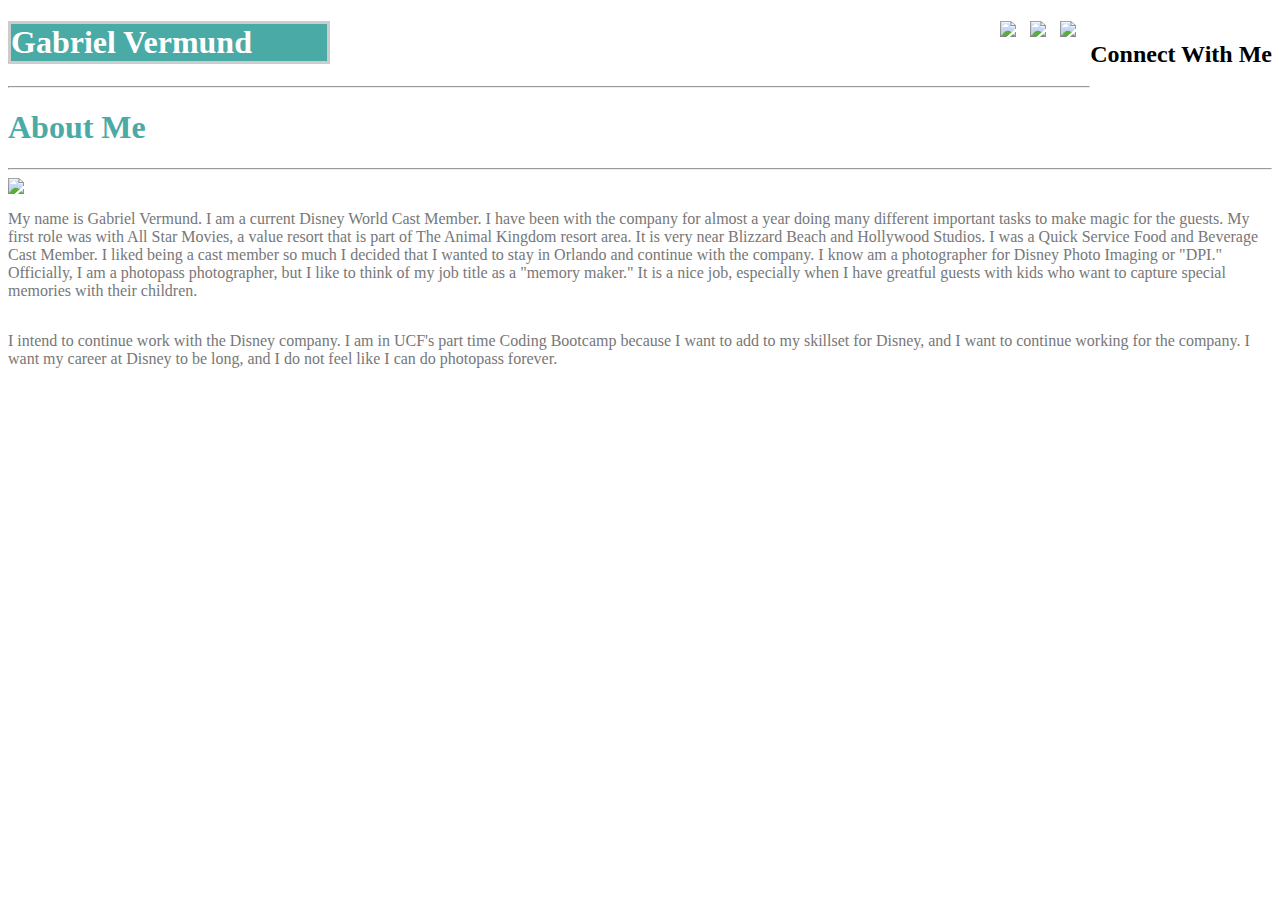
==== index.html @ fa61b025 "my progress" ====
<!DOCTYPE html>
<html lang="eng-us">
    <head>   
        <meta charset="UTF-8">
        <link rel="stylesheet" type="text/css" href="index.css">
        <title>About Me</title>
        <div class="flex-grid">
     
        <h2>Connect With Me</h2>
        
        <img class="github" src= "https://cdn4.iconfinder.com/data/icons/iconsimple-logotypes/512/github-256.png"
        />
        <img class="linkedin" src="https://www.greencore.com/wp-content/uploads/2016/06/LinkedIn-logo.jpg"
        />
        <img class="stackoverflow" src="https://cdn.sstatic.net/Sites/stackoverflow/img/apple-touch-icon@2.png?v=73d79a89bded"
        />
     
    </head>
        <body>
        <h1 class= "h1">Gabriel Vermund</h1>
        <hr>
        <h1 class="About_Me">About Me</h1>
        
        <hr>
        <img class= "image" src= "https://media.licdn.com/mpr/mpr/shrinknp_200_200/AAEAAQAAAAAAAAKXAAAAJGU1ZDRlNDVhLThkN2ItNDZhOS1iMTRjLTc1ZjdhMDg0MDhmOQ.jpg"
        />

        <p>My name is Gabriel Vermund. I am a current Disney World Cast
            Member. I have been with the company for almost a year doing many 
            different important tasks to make magic for the guests. My first role
            was with All Star Movies, a value resort that is part of The Animal
            Kingdom resort area. It is very near Blizzard Beach and Hollywood 
            Studios. I was a Quick Service Food and Beverage Cast Member. I 
            liked being a cast member so much I decided that I wanted to stay in 
            Orlando and continue with the company. I know am a photographer for 
            Disney Photo Imaging or "DPI." Officially, I am a photopass photographer,
            but I like to think of my job title as a "memory maker." It is a nice job,
            especially when I have greatful guests with kids who want to capture 
            special memories with their children. 
            <div></div>
        </p>
        <p>I intend to continue work with the Disney company. I am in UCF's part time
            Coding Bootcamp because I want to add to my skillset for Disney, and I 
            want to continue working for the company. I want my career at Disney to 
            be long, and I do not feel like I can do photopass forever.
        </p>
       
    </body>
    </html>
---- index.css ----
head{
background-image: assets/images/stonehaven.png;
}
p{
    color: #777777;
    float: middle;
}
p{
    color: #777777;
    float: right;
}

.About_Me {
    float: middle;
    color: #4aaaa5;
}
.image {
float: left;
}
.h1 {
    background: #4aaaa5;
    color: white;
  width: 25%;
  border-style: solid; 
  border-color: #cccccc;
}
h2{
    float: right;
    position: relative;
}
.github{
    width: 30px;
    float: right;
    position: relative;
}
.linkedin{
    width: 30px;
    float: right;
    position: relative;
}
.stackoverflow{
    width: 30px;
    float: right;
    position: relative;
}
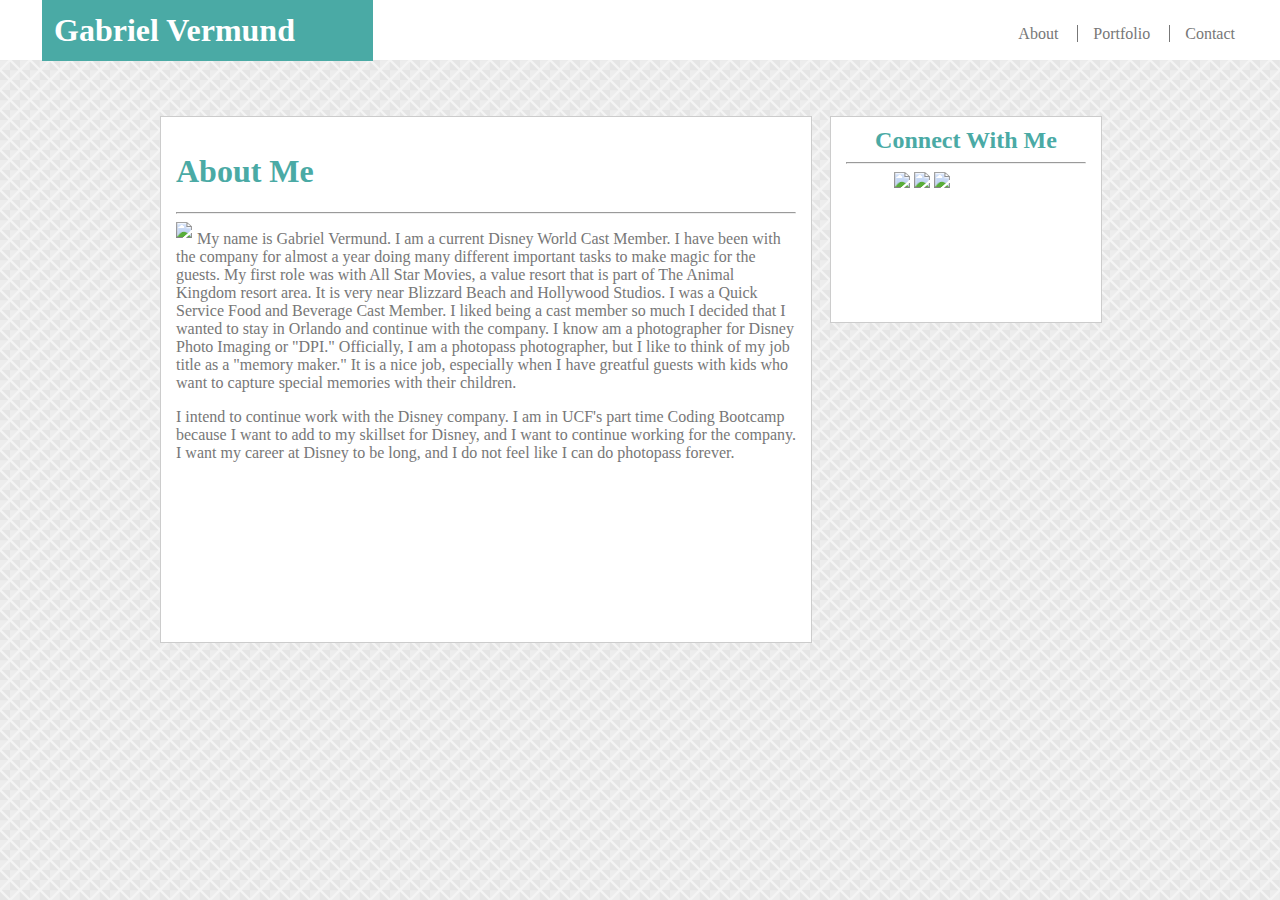
==== commit da68d11b: "week_1_homework" ====
--- a/index.html
+++ b/index.html
@@ -1,49 +1,71 @@
 <!DOCTYPE html>
-<html lang="eng-us">
+<html lang="en-us">
     <head>   
         <meta charset="UTF-8">
         <link rel="stylesheet" type="text/css" href="index.css">
         <title>About Me</title>
-        <div class="flex-grid">
+      </head>
+      
+    <body>  
+
+        <header>
+            <div class="name">
+                <h1 class= "h1">Gabriel Vermund</h1>
+            </div>
+                <nav> 
+                    <ul>
+                        <li><a href= "index.html">About</a></li>
+                        <li><a href= "portfolio.html">Portfolio</a></li>
+                        <li><a href="contact.html">Contact</a></li>
+                    </ul>
+                </nav>
+        </header>
+
+        
+        <main class="site-content">
+             
+           <section>
+             <h1 class="About_Me">About Me</h1>
+            
+                <hr>
+                <img class= "image" src= "https://media.licdn.com/mpr/mpr/shrinknp_200_200/AAEAAQAAAAAAAAKXAAAAJGU1ZDRlNDVhLThkN2ItNDZhOS1iMTRjLTc1ZjdhMDg0MDhmOQ.jpg"/>
+    
+            <p>My name is Gabriel Vermund. I am a current Disney World Cast
+                Member. I have been with the company for almost a year doing many 
+                different important tasks to make magic for the guests. My first role
+                was with All Star Movies, a value resort that is part of The Animal
+                Kingdom resort area. It is very near Blizzard Beach and Hollywood 
+                Studios. I was a Quick Service Food and Beverage Cast Member. I 
+                liked being a cast member so much I decided that I wanted to stay in 
+                Orlando and continue with the company. I know am a photographer for 
+                Disney Photo Imaging or "DPI." Officially, I am a photopass photographer,
+                but I like to think of my job title as a "memory maker." It is a nice job,
+                especially when I have greatful guests with kids who want to capture 
+                special memories with their children. 
+                
+
+                
+            </p>
+            <p>I intend to continue work with the Disney company. I am in UCF's part time
+                Coding Bootcamp because I want to add to my skillset for Disney, and I 
+                want to continue working for the company. I want my career at Disney to 
+                be long, and I do not feel like I can do photopass forever.
+            </p>            
+        </section>
+
+        <aside> 
+                <h2>Connect With Me</h2> 
+                    <hr>
+                    
+                    <div>  
+                        <img class="stackoverflow" src="https://cdn.sstatic.net/Sites/stackoverflow/img/apple-touch-icon@2.png?v=73d79a89bded"/>
+                        <img class="linkedin" src="https://www.greencore.com/wp-content/uploads/2016/06/LinkedIn-logo.jpg"/>  
+                        <img class="github" src= "https://cdn4.iconfinder.com/data/icons/iconsimple-logotypes/512/github-256.png"/> 
+                    </div>
+        </aside>   
      
-        <h2>Connect With Me</h2>
-        
-        <img class="github" src= "https://cdn4.iconfinder.com/data/icons/iconsimple-logotypes/512/github-256.png"
-        />
-        <img class="linkedin" src="https://www.greencore.com/wp-content/uploads/2016/06/LinkedIn-logo.jpg"
-        />
-        <img class="stackoverflow" src="https://cdn.sstatic.net/Sites/stackoverflow/img/apple-touch-icon@2.png?v=73d79a89bded"
-        />
-     
-    </head>
-        <body>
-        <h1 class= "h1">Gabriel Vermund</h1>
-        <hr>
-        <h1 class="About_Me">About Me</h1>
-        
-        <hr>
-        <img class= "image" src= "https://media.licdn.com/mpr/mpr/shrinknp_200_200/AAEAAQAAAAAAAAKXAAAAJGU1ZDRlNDVhLThkN2ItNDZhOS1iMTRjLTc1ZjdhMDg0MDhmOQ.jpg"
-        />
-
-        <p>My name is Gabriel Vermund. I am a current Disney World Cast
-            Member. I have been with the company for almost a year doing many 
-            different important tasks to make magic for the guests. My first role
-            was with All Star Movies, a value resort that is part of The Animal
-            Kingdom resort area. It is very near Blizzard Beach and Hollywood 
-            Studios. I was a Quick Service Food and Beverage Cast Member. I 
-            liked being a cast member so much I decided that I wanted to stay in 
-            Orlando and continue with the company. I know am a photographer for 
-            Disney Photo Imaging or "DPI." Officially, I am a photopass photographer,
-            but I like to think of my job title as a "memory maker." It is a nice job,
-            especially when I have greatful guests with kids who want to capture 
-            special memories with their children. 
-            <div></div>
-        </p>
-        <p>I intend to continue work with the Disney company. I am in UCF's part time
-            Coding Bootcamp because I want to add to my skillset for Disney, and I 
-            want to continue working for the company. I want my career at Disney to 
-            be long, and I do not feel like I can do photopass forever.
-        </p>
-       
+      <footer>
+    <p class="footer"copyright 2016></p>      
+    </footer>  
     </body>
     </html>--- a/index.css
+++ b/index.css
@@ -1,45 +1,143 @@
-head{
-background-image: assets/images/stonehaven.png;
-}
-p{
-    color: #777777;
-    float: middle;
-}
-p{
-    color: #777777;
-    float: right;
-}
-
-.About_Me {
-    float: middle;
-    color: #4aaaa5;
-}
-.image {
-float: left;
-}
-.h1 {
+body{
+    background-image: url(assets/images/stonehaven.png);
+    margin: 0px;
+    }
+    p{
+        color: #777777;
+        float: middle;
+    }
+    p{
+        color: #777777;
+        
+    }   
+    .About_Me {
+        float: middle;
+        color: #4aaaa5;
+    }
+    .image {
+    float: left;
+    clear: right;
+    margin-right: 5px;
+    margin-bottom: 3px;
+    }
+    .h1 {
     background: #4aaaa5;
     color: white;
-  width: 25%;
-  border-style: solid; 
-  border-color: #cccccc;
+    width: 40%;
+    padding: 12px;
+    margin: 0px;
+    
+    
+    }
+.site-content{
+    margin: auto;
+    width: 960px;
+    background-color: rgb(224, 15, 15);
 }
-h2{
-    float: right;
-    position: relative;
+section{
+    height: 495px;
+    padding: 15px;
+    margin-top: 40px;
+    margin-right: 18px;
+    float: left;
+    background-color: #ffffff;
+    width: 620px;
+    border-style: solid;
+    border-color: #cccccc;
+    border-width: 1px;
 }
-.github{
-    width: 30px;
-    float: right;
-    position: relative;
-}
-.linkedin{
-    width: 30px;
-    float: right;
-    position: relative;
-}
-.stackoverflow{
-    width: 30px;
-    float: right;
-    position: relative;
-}+aside {
+    width: 240px;
+    height: 175px;
+    padding: 15px;
+    margin-top: 40px;
+    /* margin-left: 18px; */
+    float: left;
+    background-color: #ffffff;
+    border-width: 1px;
+    border-style: solid;
+    border-color: #cccccc;
+    }
+    /* Header Styling */
+    header{
+        padding: 5px;
+        border-style: solid;
+        border-width: 0px 0px 0px 0px;
+        border-color: #cccccc;
+        height: 50px;
+        background-color: white;
+
+    }
+    .name{
+        Position: Absolute;
+        top: 0px;
+        padding: -1px;
+        left: 42px;
+    }
+    nav{
+        position: absolute;
+        right: 30px;
+        top: 25px;
+    }
+    ul{
+        list-style-type: none;
+        margin: 0;
+        padding: 0;
+    }
+    li{
+        display: inline;
+        text-decoration: none;
+        padding: 0px 15px;
+    }
+    li+li{
+        border-width: 0px 0px 0px 1px; 
+        border-style: solid; 
+        border-color: #777777;
+    }
+    a:link{
+        text-decoration: none;
+        color: #777777;    
+    }
+    a:visited{
+        text-decoration: none;
+        color: #777777;    
+    }
+    a:hover{
+        text-decoration: none;
+        color: #777777;
+    }
+    a:active{
+        text-decoration: none;
+        color: #777777;    
+    }
+    h2{
+        text-align: center;
+        position: relative;
+        margin: -2.2% 0% 0% 0%;
+        color: #4aaaa5;
+        font-family: "Georgia";
+    }
+    .github{
+        width: 30px;
+        /* float: right; */
+        position: relative;
+        
+        
+    }
+    .linkedin{
+        width: 30px;
+        /* float: right; */
+        position: relative;
+    }
+    .stackoverflow{
+        width: 30px;
+        /* float: right; */
+        position: relative;
+    }
+    div{
+        margin: auto;
+        width: 60%
+    }
+    .footer{
+        
+    }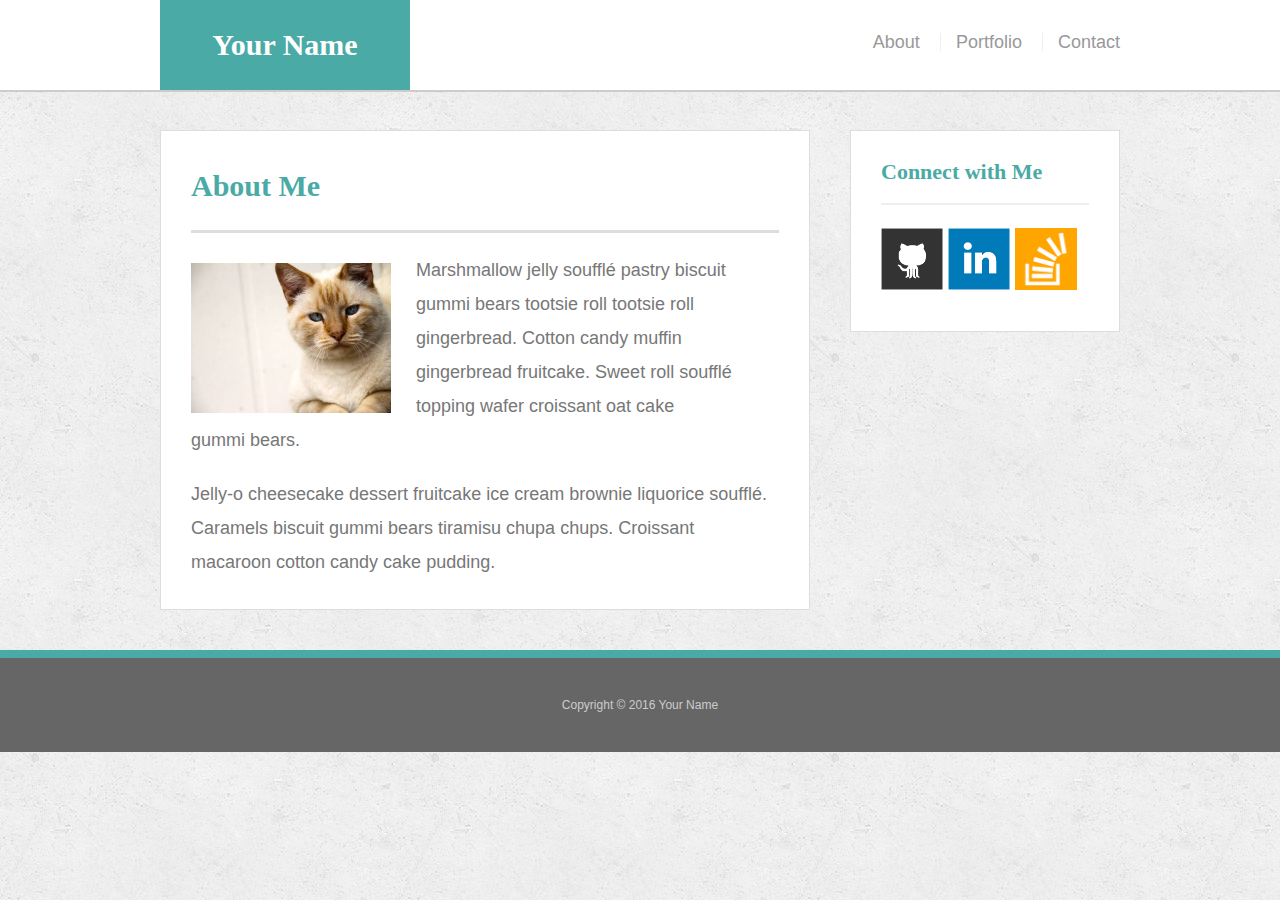
==== commit bc48eace: "Template for Public" ====
--- a/index.html
+++ b/index.html
@@ -1,71 +1,54 @@
-<!DOCTYPE html>
+<!doctype html>
 <html lang="en-us">
-    <head>   
-        <meta charset="UTF-8">
-        <link rel="stylesheet" type="text/css" href="index.css">
-        <title>About Me</title>
-      </head>
-      
-    <body>  
 
-        <header>
-            <div class="name">
-                <h1 class= "h1">Gabriel Vermund</h1>
-            </div>
-                <nav> 
-                    <ul>
-                        <li><a href= "index.html">About</a></li>
-                        <li><a href= "portfolio.html">Portfolio</a></li>
-                        <li><a href="contact.html">Contact</a></li>
-                    </ul>
-                </nav>
-        </header>
+<head>
+  <meta charset="UTF-8">
+  <title>About | Your Name</title>
+  <link rel="stylesheet" type="text/css" href="assets/css/reset.css">
+  <link rel="stylesheet" type="text/css" href="assets/css/style.css">
+</head>
 
-        
-        <main class="site-content">
-             
-           <section>
-             <h1 class="About_Me">About Me</h1>
-            
-                <hr>
-                <img class= "image" src= "https://media.licdn.com/mpr/mpr/shrinknp_200_200/AAEAAQAAAAAAAAKXAAAAJGU1ZDRlNDVhLThkN2ItNDZhOS1iMTRjLTc1ZjdhMDg0MDhmOQ.jpg"/>
-    
-            <p>My name is Gabriel Vermund. I am a current Disney World Cast
-                Member. I have been with the company for almost a year doing many 
-                different important tasks to make magic for the guests. My first role
-                was with All Star Movies, a value resort that is part of The Animal
-                Kingdom resort area. It is very near Blizzard Beach and Hollywood 
-                Studios. I was a Quick Service Food and Beverage Cast Member. I 
-                liked being a cast member so much I decided that I wanted to stay in 
-                Orlando and continue with the company. I know am a photographer for 
-                Disney Photo Imaging or "DPI." Officially, I am a photopass photographer,
-                but I like to think of my job title as a "memory maker." It is a nice job,
-                especially when I have greatful guests with kids who want to capture 
-                special memories with their children. 
-                
+<body>
 
-                
-            </p>
-            <p>I intend to continue work with the Disney company. I am in UCF's part time
-                Coding Bootcamp because I want to add to my skillset for Disney, and I 
-                want to continue working for the company. I want my career at Disney to 
-                be long, and I do not feel like I can do photopass forever.
-            </p>            
-        </section>
+  <header id="masthead">
+    <div class="container">
+      <a href="index.html" id="logo">Your Name</a>
+      <nav>
+        <a href="index.html">About</a>
+        <a href="portfolio.html">Portfolio</a>
+        <a href="contact.html">Contact</a>
+      </nav>
+    </div>
+  </header>
 
-        <aside> 
-                <h2>Connect With Me</h2> 
-                    <hr>
-                    
-                    <div>  
-                        <img class="stackoverflow" src="https://cdn.sstatic.net/Sites/stackoverflow/img/apple-touch-icon@2.png?v=73d79a89bded"/>
-                        <img class="linkedin" src="https://www.greencore.com/wp-content/uploads/2016/06/LinkedIn-logo.jpg"/>  
-                        <img class="github" src= "https://cdn4.iconfinder.com/data/icons/iconsimple-logotypes/512/github-256.png"/> 
-                    </div>
-        </aside>   
-     
-      <footer>
-    <p class="footer"copyright 2016></p>      
-    </footer>  
-    </body>
-    </html>+  <div id="main-container" class="container">
+    <section class="main-section">
+      <h1>About Me</h1>
+
+      <img src="assets/images/cat.jpg" class="auth-image" alt="Your Name">
+
+      <p>Marshmallow jelly souffl&eacute; pastry biscuit gummi bears tootsie roll tootsie roll gingerbread. Cotton candy muffin gingerbread fruitcake. Sweet roll souffl&eacute; topping wafer croissant oat cake gummi&nbsp;bears.</p>
+
+      <p>Jelly-o cheesecake dessert fruitcake ice cream brownie liquorice souffl&eacute;. Caramels biscuit gummi bears tiramisu chupa chups. Croissant macaroon cotton candy cake pudding.</p>
+
+    </section>
+
+    <section class="sidebar">
+      <div id="connect">
+        <h2>Connect with Me</h2>
+
+        <a href="#"><img src="assets/images/github-128.png" class="social" alt="GitHub" /></a>
+        <a href="#"><img src="assets/images/linkedin-128.png" class="social" alt="LinkedIn" /></a>
+        <a href="#"><img src="assets/images/stackoverflow-128.png" class="social" alt="Stack Overflow" /></a>
+      </div>
+    </section>
+  </div>
+
+  <footer>
+    <div class="container">
+      Copyright &copy; 2016 Your Name
+    </div>
+  </footer>
+</body>
+
+</html>--- a/assets/css/style.css
+++ b/assets/css/style.css
@@ -0,0 +1,239 @@
+body {
+  font-family: Arial, "Helvetica Neue", Helvetica, sans-serif;
+  font-size: 18px;
+  line-height: 34px;
+  color: #777;
+  background: url("../images/concrete_seamless.png");
+}
+
+* {
+  box-sizing: border-box;
+}
+
+/* general */
+
+.container {
+  width: 100%;
+  max-width: 960px;
+  margin: 0 auto;
+  clear: both;
+}
+
+h1,
+h2,
+h3,
+p {
+  margin-bottom: 20px;
+}
+
+p:last-child {
+  margin-bottom: 0;
+}
+
+h1,
+h2,
+h3 {
+  font-family: Georgia, Times, "Times New Roman", serif;
+  font-weight: 700;
+  color: #4aaaa5;
+}
+
+h1 {
+  padding-bottom: 20px;
+  font-size: 30px;
+  line-height: 49px;
+  border-bottom: 3px solid #ddd;
+}
+
+h2,
+h3 {
+  font-size: 22px;
+}
+
+/* header */
+
+#masthead {
+  position: fixed;
+  z-index: 99;
+  width: 100%;
+  margin: 0 0 30px;
+  overflow: auto;
+  color: #fff;
+  background: #fff;
+  border-bottom: 2px solid #ccc;
+}
+
+#logo {
+  float: left;
+  width: 250px;
+  height: 90px;
+  font-family: Georgia, Times, "Times New Roman", serif;
+  font-size: 30px;
+  font-weight: 700;
+  line-height: 90px;
+  color: #fff;
+  text-align: center;
+  text-decoration: none;
+  background: #4aaaa5;
+}
+
+nav {
+  float: right;
+  margin-top: 25px;
+}
+
+nav a {
+  display: inline-block;
+  padding-left: 15px;
+  margin-left: 15px;
+  line-height: 18px;
+  color: #999;
+  text-decoration: none;
+  border-left: 1px solid #efefef;
+}
+
+nav a:first-child {
+  border-left: 0 none;
+}
+
+/* footer */
+
+footer {
+  padding: 30px 0;
+  clear: both;
+  font-size: 12px;
+  color: #fff;
+  color: #ccc;
+  text-align: center;
+  background: #666;
+  border-top: 8px solid #4aaaa5;
+}
+
+/* sidebar */
+
+.sidebar {
+  float: right;
+  width: 100%;
+  max-width: 270px;
+  padding: 30px;
+  margin-bottom: 20px;
+  background: #fff;
+  border: 1px solid #ddd;
+}
+
+h3,
+.sidebar h2 {
+  padding-bottom: 20px;
+  margin-bottom: 15px;
+  line-height: 22px;
+  border-bottom: 2px solid #eee;
+}
+
+.social {
+  width: 62px;
+  height: 62px;
+  margin-top: 8px;
+  margin-right: 5px;
+}
+
+.social:last-child {
+  margin-right: 0;
+}
+
+/* main */
+
+#main-container {
+  padding-top: 130px;
+}
+
+.main-section {
+  float: left;
+  width: 100%;
+  max-width: 650px;
+  padding: 30px;
+  margin: 0 0 40px;
+  background: #fff;
+  border: 1px solid #ddd;
+}
+
+/* portfolio page */
+
+.work {
+  position: relative;
+  float: left;
+  width: 274px;
+  margin: 20px 0 25px;
+  overflow: auto;
+}
+
+.work:nth-child(even) {
+  margin-right: 40px;
+}
+
+.work img {
+  width: 100%;
+  border: 0 none;
+  opacity: 0.8;
+}
+
+.work h3 {
+  position: absolute;
+  bottom: 20px;
+  width: 100%;
+  padding: 15px;
+  margin-bottom: 0;
+  font-weight: 300;
+  line-height: 30px;
+  color: #fff;
+  text-align: center;
+  background: #4aaaa5;
+  border-bottom: 0;
+}
+
+.auth-image {
+  float: left;
+  width: 200px;
+  height: auto;
+  margin-top: 10px;
+  margin-right: 25px;
+}
+
+/* contact page */
+
+#contact-form ul {
+  margin-bottom: 20px;
+}
+
+#contact-form li {
+  margin-bottom: 10px;
+}
+
+label,
+input[type=text],
+input[type=email],
+textarea {
+  display: block;
+  width: 100%;
+}
+
+input[type=text],
+input[type=email],
+textarea {
+  height: 35px;
+  padding: 0 10px;
+  font-size: 14px;
+  border: 1px solid #ddd;
+}
+
+textarea {
+  height: 200px;
+}
+
+input[type=submit] {
+  padding: 10px 30px;
+  font-size: 18px;
+  color: #fff;
+  cursor: pointer;
+  background: #4aaaa5;
+  border: 0 none;
+}
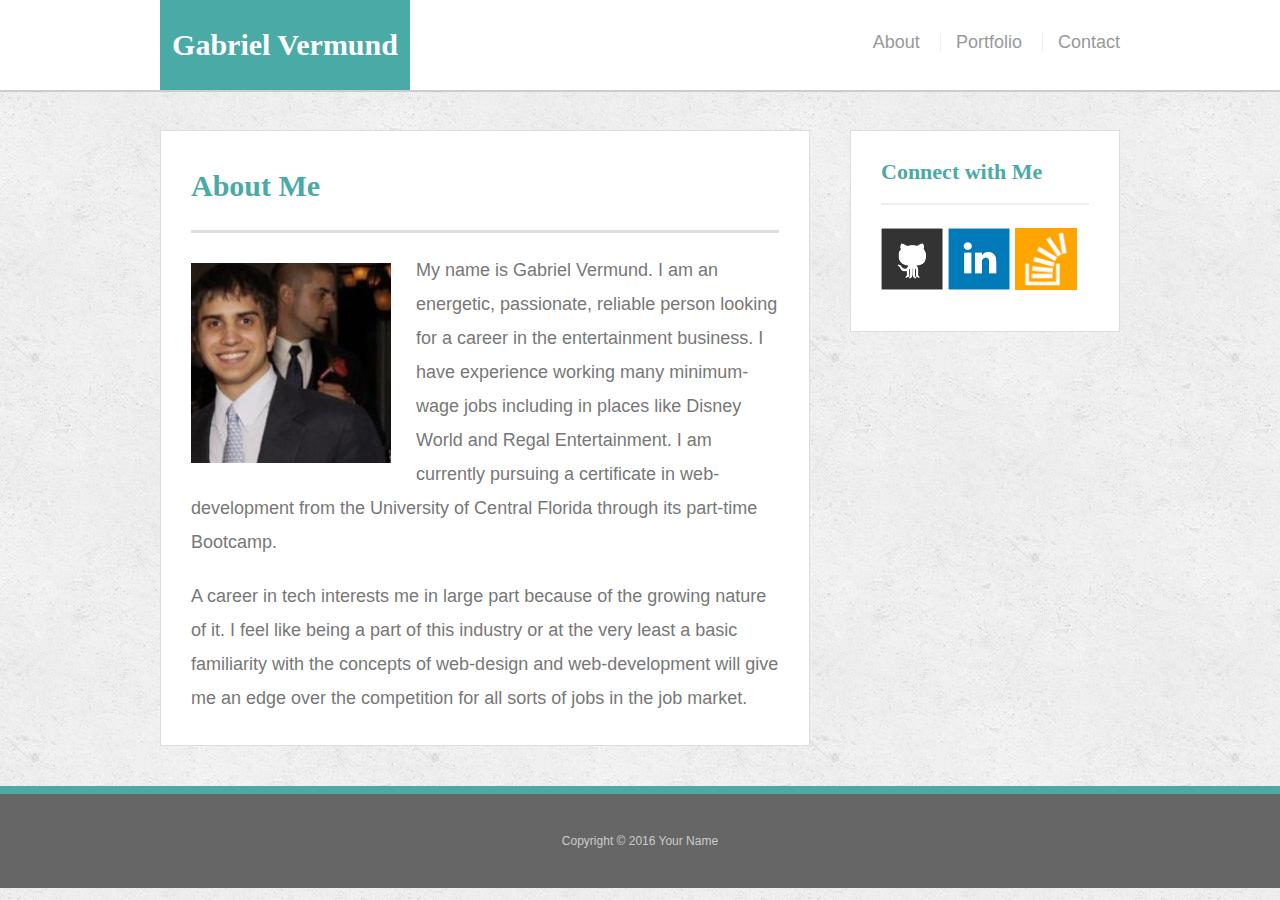
==== commit 99612d50: "What I can use for career homework" ====
--- a/index.html
+++ b/index.html
@@ -3,7 +3,7 @@
 
 <head>
   <meta charset="UTF-8">
-  <title>About | Your Name</title>
+  <title>About | Gabriel Vermund</title>
   <link rel="stylesheet" type="text/css" href="assets/css/reset.css">
   <link rel="stylesheet" type="text/css" href="assets/css/style.css">
 </head>
@@ -12,7 +12,7 @@
 
   <header id="masthead">
     <div class="container">
-      <a href="index.html" id="logo">Your Name</a>
+      <a href="index.html" id="logo">Gabriel Vermund</a>
       <nav>
         <a href="index.html">About</a>
         <a href="portfolio.html">Portfolio</a>
@@ -25,11 +25,11 @@
     <section class="main-section">
       <h1>About Me</h1>
 
-      <img src="assets/images/cat.jpg" class="auth-image" alt="Your Name">
+      <img src="assets/images/Gabe_in_a_suit.jpg" class="auth-image" alt="Your Name">
 
-      <p>Marshmallow jelly souffl&eacute; pastry biscuit gummi bears tootsie roll tootsie roll gingerbread. Cotton candy muffin gingerbread fruitcake. Sweet roll souffl&eacute; topping wafer croissant oat cake gummi&nbsp;bears.</p>
+      <p>My name is Gabriel Vermund. I am an energetic, passionate, reliable person looking for a career in the entertainment business. I have experience working many minimum-wage jobs including in places like Disney World and Regal Entertainment. I am currently pursuing a certificate in web-development from the University of Central Florida through its part-time Bootcamp.</p>
 
-      <p>Jelly-o cheesecake dessert fruitcake ice cream brownie liquorice souffl&eacute;. Caramels biscuit gummi bears tiramisu chupa chups. Croissant macaroon cotton candy cake pudding.</p>
+      <p>A career in tech interests me in large part because of the growing nature of it. I feel like being a part of this industry or at the very least a basic familiarity with the concepts of web-design and web-development will give me an edge over the competition for all sorts of jobs in the job market.</p>
 
     </section>
 
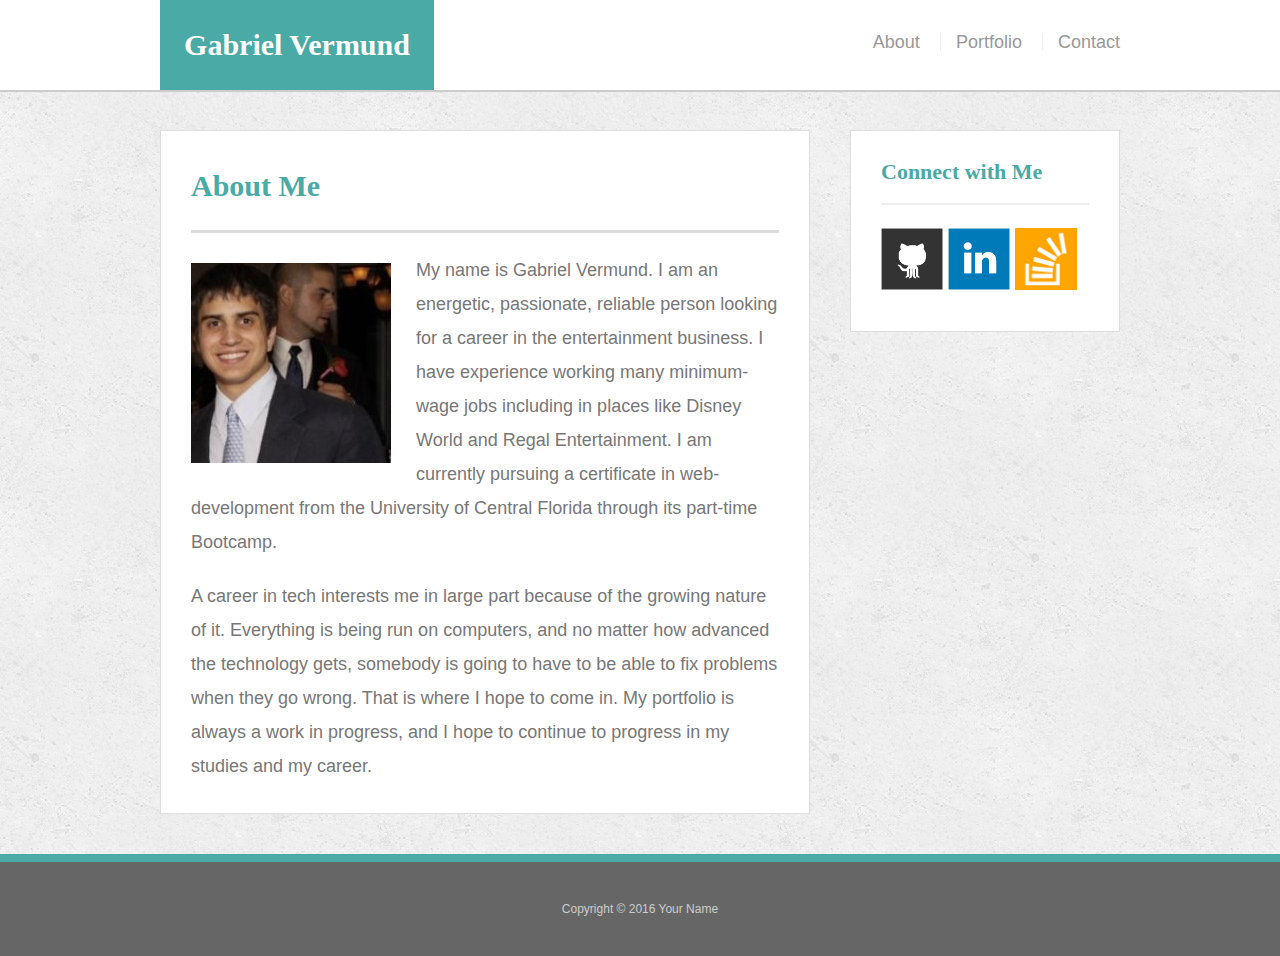
==== commit 71ec3cb1: "Updated index" ====
--- a/index.html
+++ b/index.html
@@ -29,7 +29,7 @@
 
       <p>My name is Gabriel Vermund. I am an energetic, passionate, reliable person looking for a career in the entertainment business. I have experience working many minimum-wage jobs including in places like Disney World and Regal Entertainment. I am currently pursuing a certificate in web-development from the University of Central Florida through its part-time Bootcamp.</p>
 
-      <p>A career in tech interests me in large part because of the growing nature of it. I feel like being a part of this industry or at the very least a basic familiarity with the concepts of web-design and web-development will give me an edge over the competition for all sorts of jobs in the job market.</p>
+      <p>A career in tech interests me in large part because of the growing nature of it. Everything is being run on computers, and no matter how advanced the technology gets, somebody is going to have to be able to fix problems when they go wrong. That is where I hope to come in. My portfolio is always a work in progress, and I hope to continue to progress in my studies and my career.</p>
 
     </section>
 
--- a/assets/css/style.css
+++ b/assets/css/style.css
@@ -65,7 +65,7 @@
 
 #logo {
   float: left;
-  width: 250px;
+  width: 274px;
   height: 90px;
   font-family: Georgia, Times, "Times New Roman", serif;
   font-size: 30px;
